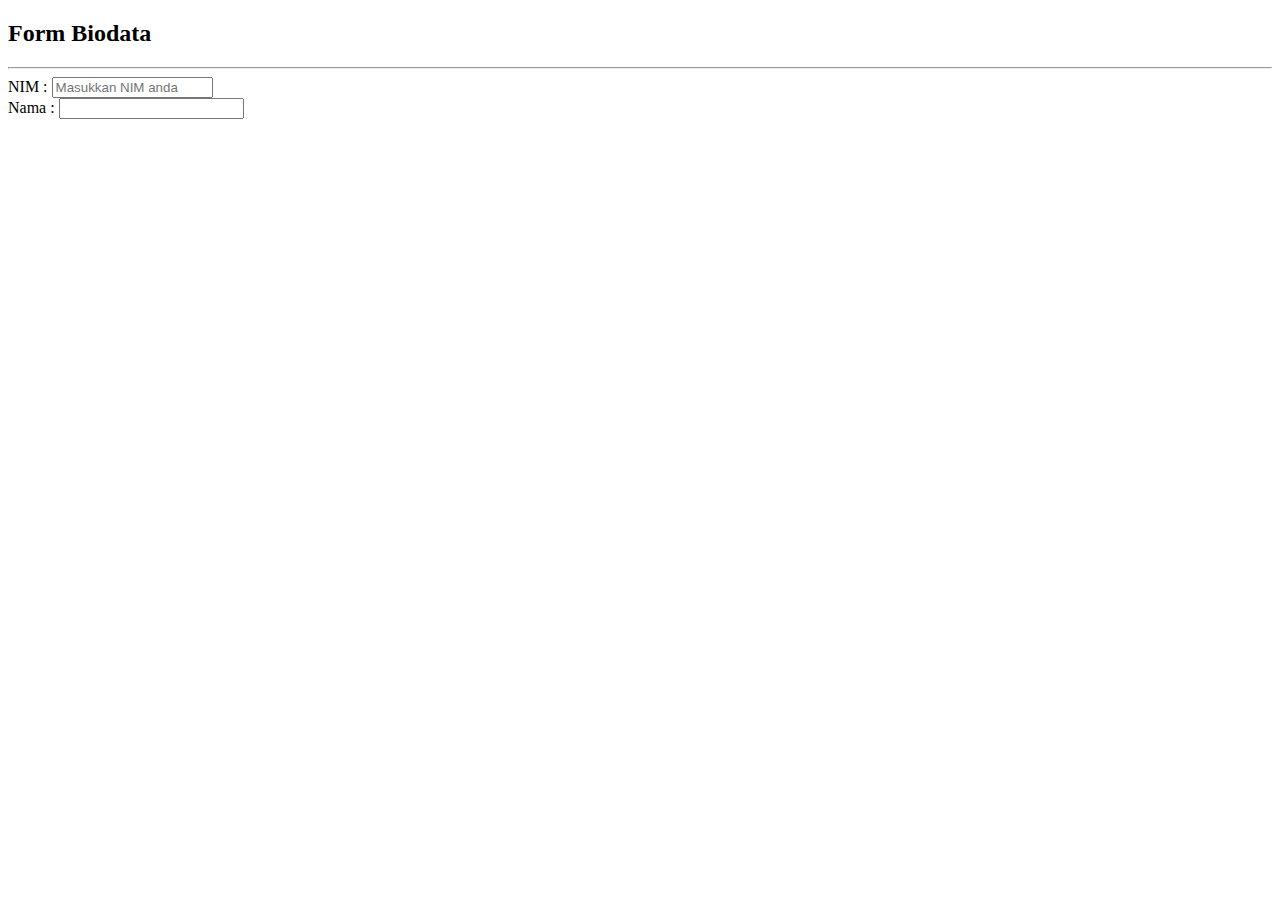
==== form.html @ 326fe614 "Upload pertama" ====
<!DOCTYPE html>
<html>
<head>
	<title>FORM</title>
</head>
<body>
	<h2>Form Biodata</h2>
	<hr>

	<form method="post"	action="#">
		<label>NIM : </label>
		<input type="text" name="tnim" size="17" maxlength="10" placeholder="Masukkan NIM anda">
		<br>
		<label>Nama : </label>
		<input type="text" name="tnama">
	</form>

</body>
</html>
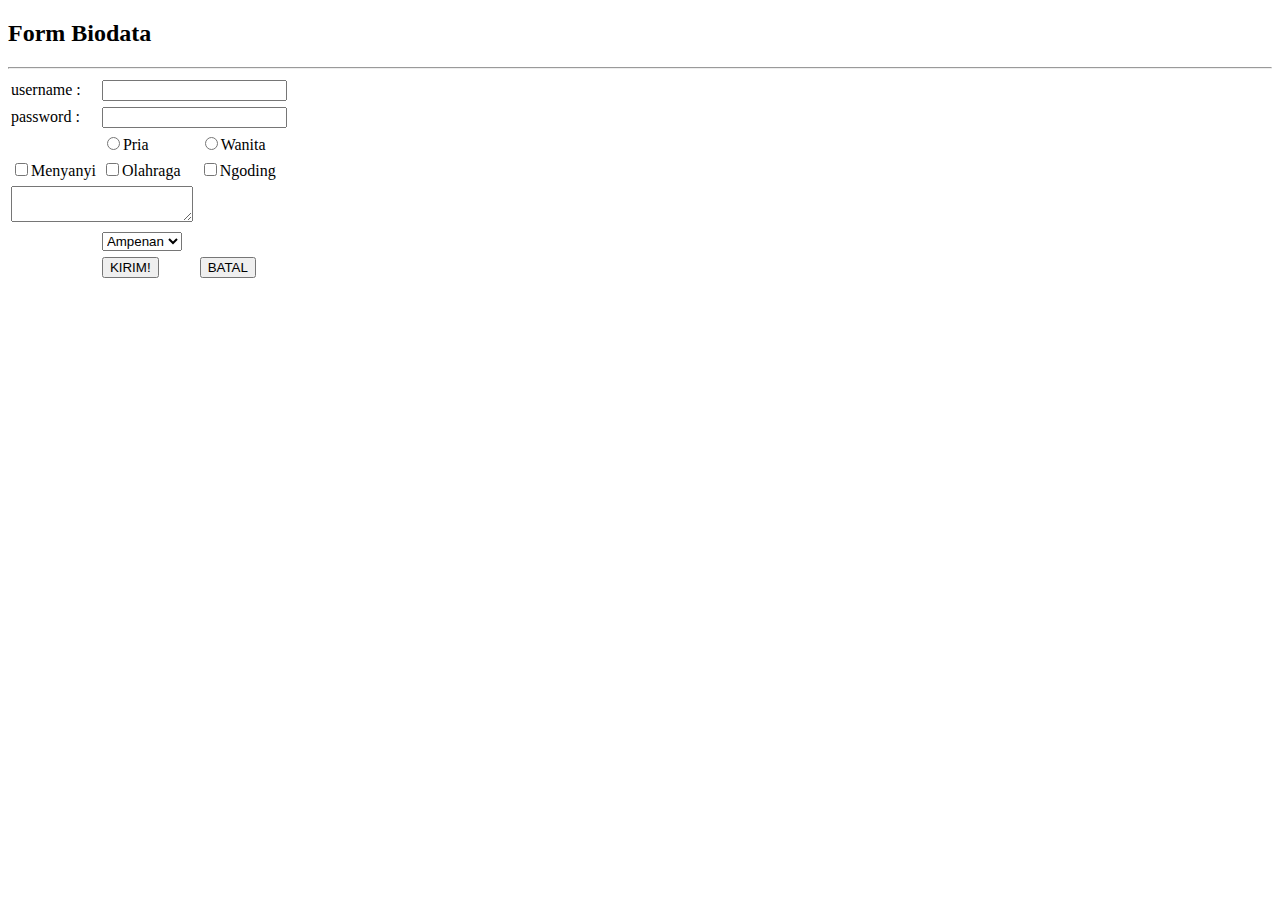
==== commit f2aed637: "Form update" ====
--- a/form.html
+++ b/form.html
@@ -8,11 +8,45 @@
 	<hr>
 
 	<form method="post"	action="#">
-		<label>NIM : </label>
-		<input type="text" name="tnim" size="17" maxlength="10" placeholder="Masukkan NIM anda">
-		<br>
-		<label>Nama : </label>
-		<input type="text" name="tnama">
+		<table border="0" cellspacing="0" cellpadding="3">
+			<tr>
+				<td><label for="username">username : </label></td>
+				<td colspan="2"><input type="text" name="" id="username"></td>
+			</tr>
+			<tr>
+				<td><label for="password"> password : </label></td>
+				<td colspan="2"><input type="password" name="" id="password"></td>
+			</tr>
+			<tr>
+				<td></td>
+				<td><input type="radio" id="pria" name="jeniskelamin"><label for="pria">Pria</label></td>
+				<td><input type="radio" id="wanita" name="jeniskelamin"><label for="wanita">Wanita</label></td>
+			</tr>	
+			<tr>
+				<td><input type="checkbox" id="menyanyi"><label for="menyanyi">Menyanyi</label></td>
+				<td><input type="checkbox" id="olahraga"><label for="olahraga">Olahraga</label></td>
+				<td><input type="checkbox" id="ngoding"><label for="ngoding">Ngoding</label></td>
+			</tr>
+			<tr>
+				<td colspan="3"><textarea></textarea></td>
+			</tr>
+			<tr>
+				<td></td>
+				<td><select>
+					<option>Ampenan</option>
+					<option>Mataram</option>
+					<option>Cakra</option>
+				</select></td>
+				<td></td>
+				<td></td>
+			</tr>
+			<tr>
+				<td></td>	
+				<td><button type="submit">KIRIM!</button></td>
+				<td><button type="reset">BATAL</button></td>
+				<td></td>
+			</tr>
+		</table>
 	</form>
 
 </body>
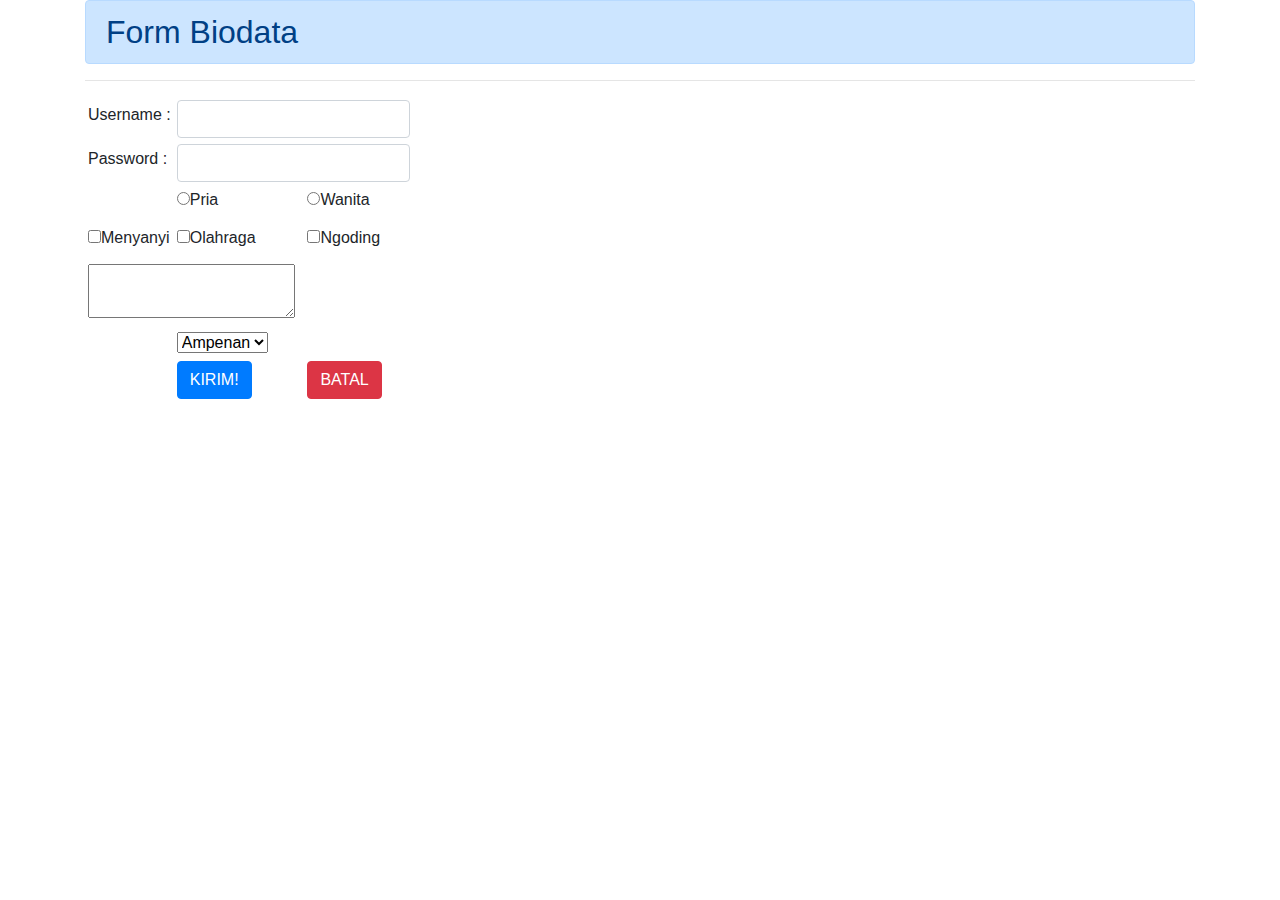
==== commit 3aebf64b: "update form with bootstrap" ====
--- a/form.html
+++ b/form.html
@@ -2,52 +2,58 @@
 <html>
 <head>
 	<title>FORM</title>
+	<link rel="stylesheet" href="./assets/css/bootstrap.css">
 </head>
 <body>
-	<h2>Form Biodata</h2>
-	<hr>
+	<div class="container">
+		<h2 class="alert alert-primary">Form Biodata</h2>
+		<hr>
 
-	<form method="post"	action="#">
-		<table border="0" cellspacing="0" cellpadding="3">
-			<tr>
-				<td><label for="username">username : </label></td>
-				<td colspan="2"><input type="text" name="" id="username"></td>
-			</tr>
-			<tr>
-				<td><label for="password"> password : </label></td>
-				<td colspan="2"><input type="password" name="" id="password"></td>
-			</tr>
-			<tr>
-				<td></td>
-				<td><input type="radio" id="pria" name="jeniskelamin"><label for="pria">Pria</label></td>
-				<td><input type="radio" id="wanita" name="jeniskelamin"><label for="wanita">Wanita</label></td>
-			</tr>	
-			<tr>
-				<td><input type="checkbox" id="menyanyi"><label for="menyanyi">Menyanyi</label></td>
-				<td><input type="checkbox" id="olahraga"><label for="olahraga">Olahraga</label></td>
-				<td><input type="checkbox" id="ngoding"><label for="ngoding">Ngoding</label></td>
-			</tr>
-			<tr>
-				<td colspan="3"><textarea></textarea></td>
-			</tr>
-			<tr>
-				<td></td>
-				<td><select>
-					<option>Ampenan</option>
-					<option>Mataram</option>
-					<option>Cakra</option>
-				</select></td>
-				<td></td>
-				<td></td>
-			</tr>
-			<tr>
-				<td></td>	
-				<td><button type="submit">KIRIM!</button></td>
-				<td><button type="reset">BATAL</button></td>
-				<td></td>
-			</tr>
-		</table>
-	</form>
-
+		<form method="post"	action="#">
+			<table border="0" cellspacing="0" cellpadding="3">
+				<div class="form-group">
+					<tr>
+						<td><label for="username">Username : </label></td>
+						<td colspan="2"><input type="text" name="" id="username" class="form-control"></td>
+					</tr>
+				</div>
+				<div class="form-group">
+					<tr>
+						<td><label for="password"> Password : </label></td>
+						<td colspan="2"><input type="password" name="" id="password" class="form-control"></td>
+					</tr>
+				</div>
+				<tr>
+					<td></td>
+					<td><input type="radio" id="pria" name="jeniskelamin"><label for="pria">Pria</label></td>
+					<td><input type="radio" id="wanita" name="jeniskelamin"><label for="wanita">Wanita</label></td>
+				</tr>	
+				<tr>
+					<td><input type="checkbox" id="menyanyi"><label for="menyanyi">Menyanyi</label></td>
+					<td><input type="checkbox" id="olahraga"><label for="olahraga">Olahraga</label></td>
+					<td><input type="checkbox" id="ngoding"><label for="ngoding">Ngoding</label></td>
+				</tr>
+				<tr>
+					<td colspan="3"><textarea></textarea></td>
+				</tr>
+				<tr>
+					<td></td>
+					<td><select>
+						<option>Ampenan</option>
+						<option>Mataram</option>
+						<option>Cakra</option>
+					</select></td>
+					<td></td>
+					<td></td>
+				</tr>
+				<tr>
+					<td></td>	
+					<td><button type="submit" class="btn btn-primary mb-2">KIRIM!</button></td>
+					<td><button type="reset" class="btn btn-danger mb-2">BATAL</button></td>
+					<td></td>
+				</tr>
+			</table>
+		</form>
+	</div>
 </body>
 </html>